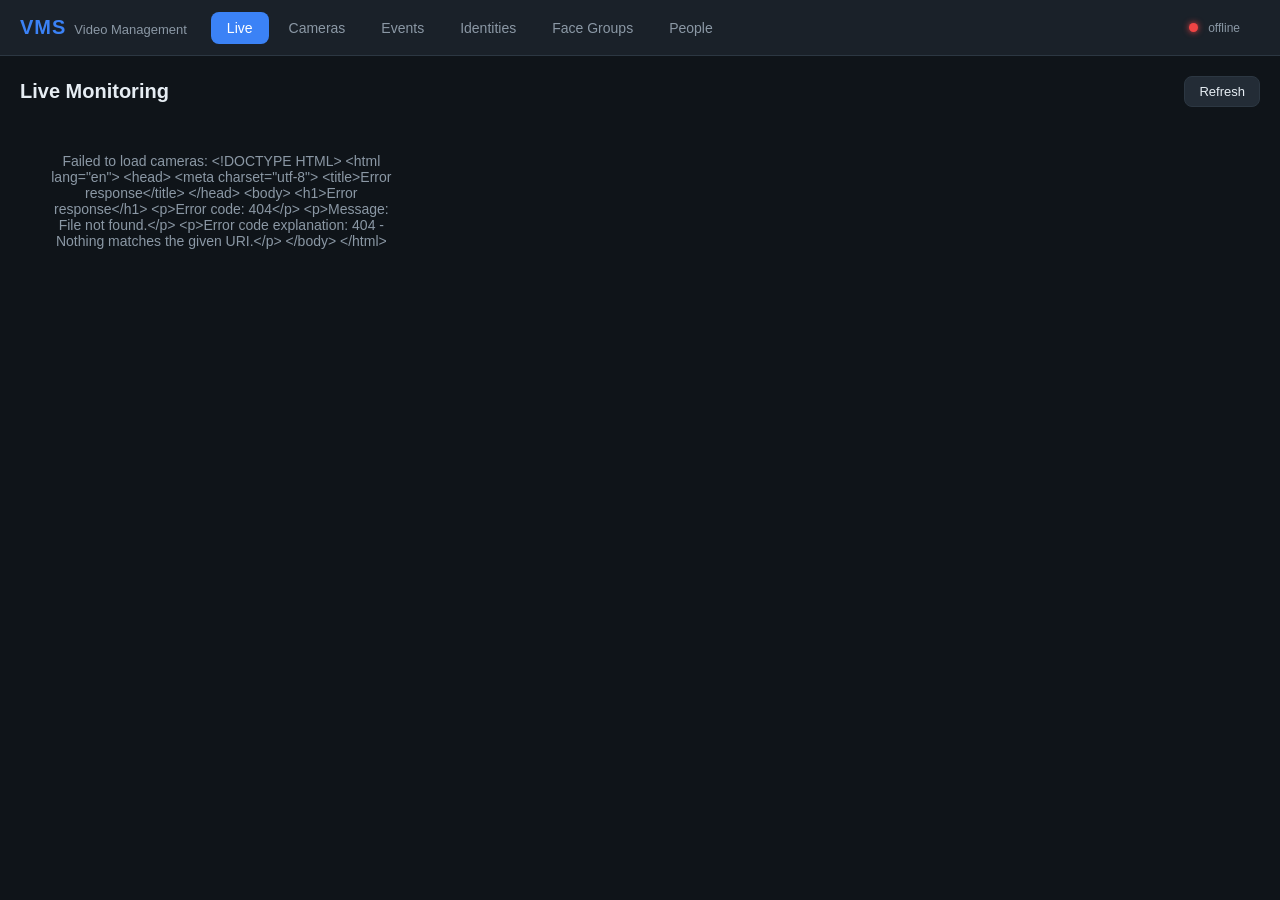
==== services/vms/app/static/index.html @ b5280697 "release: v1.1.0 — publish VMS (video surveillance) + document full platform - services/vms: RTSP cam" ====
<!DOCTYPE html>
<html lang="en">
<head>
  <meta charset="UTF-8" />
  <meta name="viewport" content="width=device-width, initial-scale=1.0" />
  <title>VMS — Video Management</title>
  <link rel="stylesheet" href="style.css" />
  <link rel="stylesheet" href="identities.css" />
</head>
<body>
  <header class="topbar">
    <div class="brand">
      <span class="logo">VMS</span>
      <span class="subtitle">Video Management</span>
    </div>
    <nav class="tabs">
      <button class="tab active" data-view="live">Live</button>
      <button class="tab" data-view="cameras">Cameras</button>
      <button class="tab" data-view="events">Events</button>
      <button class="tab" data-view="identities">Identities</button>
      <button class="tab" data-view="faces">Face Groups</button>
      <button class="tab" data-view="people">People</button>
    </nav>
    <div class="status">
      <span id="health-dot" class="dot dot-unknown" title="backend status"></span>
      <span id="health-text" class="health-text">checking…</span>
      <span id="gpu-text" class="gpu-text"></span>
      <span id="user-text" class="user-text"></span>
    </div>
  </header>

  <main id="main">
    <!-- ===================== LIVE ===================== -->
    <section id="view-live" class="view active">
      <div class="view-head">
        <h2>Live Monitoring</h2>
        <div class="view-actions">
          <button id="live-refresh" class="btn">Refresh</button>
        </div>
      </div>
      <div id="live-grid" class="live-grid">
        <div class="empty">Loading cameras…</div>
      </div>
    </section>

    <!-- ===================== CAMERAS ===================== -->
    <section id="view-cameras" class="view">
      <div class="view-head">
        <h2>Cameras</h2>
        <div class="view-actions">
          <button id="camera-add" class="btn btn-primary">+ Add camera</button>
          <button id="cameras-refresh" class="btn">Refresh</button>
        </div>
      </div>
      <div class="table-wrap">
        <table class="data-table">
          <thead>
            <tr>
              <th>ID</th>
              <th>Name</th>
              <th>RTSP URL</th>
              <th>Enabled</th>
              <th>Status</th>
              <th>Last seen</th>
              <th>Actions</th>
            </tr>
          </thead>
          <tbody id="cameras-body">
            <tr><td colspan="7" class="empty">Loading…</td></tr>
          </tbody>
        </table>
      </div>
    </section>

    <!-- ===================== EVENTS ===================== -->
    <section id="view-events" class="view">
      <div class="view-head">
        <h2>Events History</h2>
        <div class="view-actions">
          <button id="events-clear" class="btn btn-danger">Clear all</button>
          <button id="events-refresh" class="btn">Refresh</button>
        </div>
      </div>
      <form id="events-filter" class="filter-bar">
        <label>Camera
          <select id="filter-camera"><option value="">All</option></select>
        </label>
        <label>Person
          <select id="filter-person"><option value="">All</option></select>
        </label>
        <label>From
          <input type="datetime-local" id="filter-from" />
        </label>
        <label>To
          <input type="datetime-local" id="filter-to" />
        </label>
        <label>Label
          <input type="text" id="filter-label" placeholder="person" />
        </label>
        <button type="submit" class="btn btn-primary">Apply</button>
        <button type="button" id="filter-clear" class="btn">Clear</button>
      </form>
      <div class="events-meta"><span id="events-total"></span></div>
      <div id="events-list" class="events-list">
        <div class="empty">Loading…</div>
      </div>
      <div class="pager">
        <button id="events-prev" class="btn" disabled>&laquo; Prev</button>
        <span id="events-page" class="page-info"></span>
        <button id="events-next" class="btn" disabled>Next &raquo;</button>
      </div>
    </section>

    <!-- ===================== IDENTITIES ===================== -->
    <section id="view-identities" class="view">
      <div class="view-head">
        <h2>Identities <span class="subtle">(auto-discovered)</span></h2>
        <div class="view-actions">
          <button id="identities-merge" class="btn" disabled>Merge selected</button>
          <button id="identities-delete" class="btn btn-danger" disabled>Delete selected</button>
          <button id="identities-clear" class="btn btn-danger">Clear all</button>
          <button id="identities-refresh" class="btn">Refresh</button>
        </div>
      </div>
      <div id="identities-grid" class="identities-grid">
        <div class="empty">Loading…</div>
      </div>
    </section>

    <!-- ===================== FACE GROUPS ===================== -->
    <section id="view-faces" class="view">
      <div class="view-head">
        <h2>Face Groups <span class="subtle">(similar faces, auto-grouped)</span></h2>
        <div class="view-actions">
          <button id="faces-clear" class="btn btn-danger">Clear all</button>
          <button id="faces-refresh" class="btn">Refresh</button>
        </div>
      </div>
      <div class="faces-controls">
        <label>Similarity
          <input type="range" id="faces-threshold" min="0.30" max="0.75" step="0.01" value="0.50" />
          <span id="faces-threshold-val">0.50</span></label>
        <label>+ Clothing
          <input type="range" id="faces-clothing" min="0" max="0.8" step="0.05" value="0" />
          <span id="faces-clothing-val">0.00</span></label>
        <label>Min group
          <input type="number" id="faces-minsize" min="1" max="50" value="1" style="width:64px" /></label>
        <span id="faces-stats" class="subtle"></span>
      </div>
      <div id="faces-grid" class="faces-grid">
        <div class="empty">Loading…</div>
      </div>
    </section>

    <!-- ===================== PEOPLE ===================== -->
    <section id="view-people" class="view">
      <div class="view-head">
        <h2>People / Known Faces</h2>
        <div class="view-actions">
          <button id="person-add" class="btn btn-primary">+ Add person</button>
          <button id="people-clear" class="btn btn-danger">Clear all</button>
          <button id="people-refresh" class="btn">Refresh</button>
        </div>
      </div>
      <div id="people-list" class="people-list">
        <div class="empty">Loading…</div>
      </div>
    </section>
  </main>

  <!-- ===================== MODAL ===================== -->
  <div id="modal-backdrop" class="modal-backdrop hidden">
    <div class="modal" role="dialog" aria-modal="true">
      <div class="modal-head">
        <h3 id="modal-title">Title</h3>
        <button id="modal-close" class="modal-close" aria-label="Close">&times;</button>
      </div>
      <div id="modal-body" class="modal-body"></div>
    </div>
  </div>

  <div id="toast" class="toast hidden"></div>

  <script src="hls.min.js"></script>
  <script src="app.js"></script>
  <script src="identities.js"></script>
  <script src="faces.js"></script>
</body>
</html>
---- services/vms/app/static/style.css ----
:root {
  --bg: #0f1419;
  --bg-elev: #1a2129;
  --bg-elev2: #232c36;
  --border: #2c3742;
  --text: #e6edf3;
  --text-dim: #8b98a5;
  --accent: #3b82f6;
  --accent-hover: #2563eb;
  --green: #22c55e;
  --red: #ef4444;
  --amber: #f59e0b;
  --gray: #6b7280;
  --radius: 8px;
  --shadow: 0 4px 20px rgba(0, 0, 0, 0.4);
}

* { box-sizing: border-box; }

html, body {
  margin: 0;
  padding: 0;
  height: 100%;
  background: var(--bg);
  color: var(--text);
  font-family: -apple-system, BlinkMacSystemFont, "Segoe UI", Roboto, Helvetica, Arial, sans-serif;
  font-size: 14px;
}

/* ---------- Top bar ---------- */
.topbar {
  display: flex;
  align-items: center;
  gap: 24px;
  padding: 0 20px;
  height: 56px;
  background: var(--bg-elev);
  border-bottom: 1px solid var(--border);
  position: sticky;
  top: 0;
  z-index: 50;
}
.brand { display: flex; align-items: baseline; gap: 8px; }
.logo {
  font-weight: 800;
  font-size: 20px;
  letter-spacing: 1px;
  color: var(--accent);
}
.subtitle { color: var(--text-dim); font-size: 13px; }

.tabs { display: flex; gap: 4px; flex: 1; }
.tab {
  background: transparent;
  border: none;
  color: var(--text-dim);
  padding: 8px 16px;
  border-radius: var(--radius);
  cursor: pointer;
  font-size: 14px;
  font-weight: 500;
}
.tab:hover { background: var(--bg-elev2); color: var(--text); }
.tab.active { background: var(--accent); color: #fff; }

.status { display: flex; align-items: center; gap: 10px; font-size: 12px; color: var(--text-dim); }
.dot { width: 9px; height: 9px; border-radius: 50%; display: inline-block; }
.dot-online, .dot-ok { background: var(--green); box-shadow: 0 0 6px var(--green); }
.dot-offline { background: var(--gray); }
.dot-error { background: var(--red); box-shadow: 0 0 6px var(--red); }
.dot-unknown { background: var(--amber); }
.gpu-text { font-variant-numeric: tabular-nums; }
.user-text { color: var(--text); }

/* ---------- Layout ---------- */
main { padding: 20px; max-width: 1400px; margin: 0 auto; }
.view { display: none; }
.view.active { display: block; }
.view-head {
  display: flex;
  align-items: center;
  justify-content: space-between;
  margin-bottom: 16px;
}
.view-head h2 { margin: 0; font-size: 20px; }
.view-actions { display: flex; gap: 8px; }

/* ---------- Buttons ---------- */
.btn {
  background: var(--bg-elev2);
  color: var(--text);
  border: 1px solid var(--border);
  padding: 7px 14px;
  border-radius: var(--radius);
  cursor: pointer;
  font-size: 13px;
  font-weight: 500;
}
.btn:hover { background: var(--border); }
.btn:disabled { opacity: 0.45; cursor: not-allowed; }
.btn-primary { background: var(--accent); border-color: var(--accent); color: #fff; }
.btn-primary:hover { background: var(--accent-hover); }
.btn-danger { background: transparent; border-color: var(--red); color: var(--red); }
.btn-danger:hover { background: var(--red); color: #fff; }
.btn-sm { padding: 4px 9px; font-size: 12px; }

/* ---------- Live grid ---------- */
.live-grid {
  display: grid;
  grid-template-columns: repeat(auto-fill, minmax(360px, 1fr));
  gap: 16px;
}
.live-cell {
  background: var(--bg-elev);
  border: 1px solid var(--border);
  border-radius: var(--radius);
  overflow: hidden;
  display: flex;
  flex-direction: column;
}
.live-cell .frame {
  position: relative;
  background: #000;
  aspect-ratio: 16 / 9;
  display: flex;
  align-items: center;
  justify-content: center;
}
.live-cell .frame img {
  width: 100%;
  height: 100%;
  object-fit: contain;
  display: block;
}
.live-cell .frame .offline-overlay {
  position: absolute;
  inset: 0;
  display: flex;
  align-items: center;
  justify-content: center;
  color: var(--text-dim);
  background: repeating-linear-gradient(45deg, #15191f, #15191f 10px, #1a1f26 10px, #1a1f26 20px);
  font-size: 13px;
}
.live-cell .meta {
  display: flex;
  align-items: center;
  justify-content: space-between;
  padding: 8px 12px;
  gap: 8px;
}
.live-cell .meta .name { font-weight: 600; }
.live-cell .meta .badge { font-size: 11px; }

.badge {
  display: inline-flex;
  align-items: center;
  gap: 5px;
  padding: 2px 8px;
  border-radius: 999px;
  font-size: 12px;
  border: 1px solid var(--border);
  color: var(--text-dim);
}
.badge .dot { width: 7px; height: 7px; }
.badge-online { color: var(--green); border-color: rgba(34,197,94,.4); }
.badge-offline { color: var(--gray); }
.badge-error { color: var(--red); border-color: rgba(239,68,68,.4); }

/* ---------- Tables ---------- */
.table-wrap {
  background: var(--bg-elev);
  border: 1px solid var(--border);
  border-radius: var(--radius);
  overflow: auto;
}
.data-table { width: 100%; border-collapse: collapse; }
.data-table th, .data-table td {
  text-align: left;
  padding: 10px 14px;
  border-bottom: 1px solid var(--border);
  white-space: nowrap;
}
.data-table th { color: var(--text-dim); font-weight: 600; font-size: 12px; text-transform: uppercase; letter-spacing: .5px; }
.data-table tr:last-child td { border-bottom: none; }
.data-table td.url { max-width: 340px; overflow: hidden; text-overflow: ellipsis; font-family: monospace; font-size: 12px; color: var(--text-dim); }
.row-actions { display: flex; gap: 6px; }

/* ---------- Filter bar ---------- */
.filter-bar {
  display: flex;
  flex-wrap: wrap;
  align-items: flex-end;
  gap: 12px;
  background: var(--bg-elev);
  border: 1px solid var(--border);
  border-radius: var(--radius);
  padding: 14px;
  margin-bottom: 14px;
}
.filter-bar label {
  display: flex;
  flex-direction: column;
  gap: 4px;
  font-size: 12px;
  color: var(--text-dim);
}
.events-meta { margin-bottom: 10px; color: var(--text-dim); font-size: 13px; }

/* ---------- Inputs ---------- */
input, select, textarea {
  background: var(--bg);
  color: var(--text);
  border: 1px solid var(--border);
  border-radius: 6px;
  padding: 7px 10px;
  font-size: 13px;
  font-family: inherit;
}
input:focus, select:focus, textarea:focus { outline: none; border-color: var(--accent); }

/* ---------- Events ---------- */
.events-list {
  display: grid;
  grid-template-columns: repeat(auto-fill, minmax(260px, 1fr));
  gap: 14px;
}
.event-card {
  background: var(--bg-elev);
  border: 1px solid var(--border);
  border-radius: var(--radius);
  overflow: hidden;
  cursor: pointer;
  transition: border-color .15s;
}
.event-card:hover { border-color: var(--accent); }
.event-card .thumb {
  background: #000;
  aspect-ratio: 16 / 9;
  display: flex; align-items: center; justify-content: center;
  overflow: hidden;
}
.event-card .thumb img { width: 100%; height: 100%; object-fit: cover; }
.event-card .thumb video.preview { width: 100%; height: 100%; object-fit: cover; }
.event-card .thumb .no-thumb { color: var(--text-dim); font-size: 12px; }
.event-card .thumb { position: relative; }
.event-card .thumb video.preview { position: absolute; inset: 0; background: #000; }
.event-video { width: 100%; border-radius: 8px; background: #000; max-height: 70vh; }

/* Rich clip viewer */
.video-viewer { display: flex; flex-direction: column; gap: 8px; }
.video-stage {
  position: relative;
  overflow: hidden;
  border-radius: 8px;
  background: #000;
  max-height: 70vh;
  display: flex; align-items: center; justify-content: center;
}
.video-stage .event-video {
  border-radius: 0;
  transform-origin: center center;
  transition: transform .05s linear;
  will-change: transform;
}
.video-stage.zoomed { cursor: grab; }
.video-stage.panning { cursor: grabbing; }
.video-stage:fullscreen { max-height: none; width: 100vw; height: 100vh; }
.video-stage:fullscreen .event-video { max-height: 100vh; }
.video-toolbar {
  display: flex; align-items: center; flex-wrap: wrap; gap: 6px;
}
.video-toolbar .vv-label { color: var(--text-dim); font-size: 12px; margin-right: 2px; }
.video-toolbar .vv-speed { display: inline-flex; gap: 4px; }
.video-toolbar .btn.active { background: var(--accent); color: #fff; border-color: var(--accent); }
.vv-hint { color: var(--text-dim); font-size: 11px; }

/* Camera form: object-trigger picker + advanced section */
.field-block { display: flex; flex-direction: column; gap: 6px; margin: 4px 0; }
.field-title { font-weight: 600; }
.class-picker { display: flex; flex-direction: column; gap: 8px; }
.class-toolbar { display: flex; align-items: center; gap: 8px; }
.class-search { flex: 1; }
.class-count { color: var(--text-dim); font-size: 12px; white-space: nowrap; }
.class-presets { display: flex; flex-wrap: wrap; gap: 6px; }
.class-grid {
  display: grid;
  grid-template-columns: repeat(auto-fill, minmax(130px, 1fr));
  gap: 4px;
  max-height: 220px;
  overflow-y: auto;
  padding: 8px;
  border: 1px solid var(--border);
  border-radius: var(--radius);
  background: var(--bg);
}
.class-chip {
  display: flex; align-items: center; gap: 6px;
  padding: 3px 6px; border-radius: 6px; font-size: 13px;
  cursor: pointer; user-select: none;
}
.class-chip:hover { background: var(--bg-elev); }
.class-chip span { text-transform: capitalize; }
.advanced { margin-top: 6px; border-top: 1px solid var(--border); padding-top: 8px; }
.advanced summary { cursor: pointer; font-weight: 600; padding: 4px 0; }
.event-card .label-badge {
  display: inline-block; font-size: 11px; padding: 1px 6px; border-radius: 6px;
  background: var(--bg); border: 1px solid var(--border); text-transform: capitalize;
  color: var(--text-dim);
}
.event-card .info { padding: 10px 12px; }
.event-card .info .line1 { display: flex; justify-content: space-between; align-items: baseline; gap: 8px; }
.event-card .cam { font-weight: 600; }
.event-card .when { font-size: 12px; color: var(--text-dim); font-variant-numeric: tabular-nums; }
.event-card .person { margin-top: 4px; font-size: 13px; }
.event-card .person .name { color: var(--green); font-weight: 600; }
.event-card .person .unknown { color: var(--text-dim); }

.pager { display: flex; align-items: center; gap: 14px; justify-content: center; margin-top: 18px; }
.page-info { color: var(--text-dim); font-size: 13px; }

/* ---------- People ---------- */
.people-list {
  display: grid;
  grid-template-columns: repeat(auto-fill, minmax(280px, 1fr));
  gap: 14px;
}
.person-card {
  background: var(--bg-elev);
  border: 1px solid var(--border);
  border-radius: var(--radius);
  padding: 14px;
}
.person-card .ph-head { display: flex; justify-content: space-between; align-items: flex-start; }
.person-card .ph-name { font-weight: 700; font-size: 16px; }
.person-card .ph-notes { color: var(--text-dim); font-size: 12px; margin-top: 2px; }
.person-card .ph-count { color: var(--text-dim); font-size: 12px; margin-top: 6px; }
.person-card .ph-actions { display: flex; gap: 6px; margin-top: 10px; flex-wrap: wrap; }
.face-grid { display: flex; flex-wrap: wrap; gap: 8px; margin-top: 10px; }
.face-thumb { position: relative; width: 64px; height: 64px; border-radius: 6px; overflow: hidden; border: 1px solid var(--border); }
.face-thumb img { width: 100%; height: 100%; object-fit: cover; }
.face-thumb .del {
  position: absolute; top: 2px; right: 2px;
  width: 18px; height: 18px; line-height: 16px; text-align: center;
  background: rgba(0,0,0,.65); color: #fff; border-radius: 4px;
  cursor: pointer; font-size: 13px; border: none;
}
.face-thumb .del:hover { background: var(--red); }

/* ---------- Forms in modal ---------- */
.form-grid { display: flex; flex-direction: column; gap: 12px; }
.form-grid label { display: flex; flex-direction: column; gap: 5px; font-size: 13px; color: var(--text-dim); }
.form-grid input[type=text], .form-grid input[type=url], .form-grid textarea, .form-grid select { width: 100%; }
.form-grid .checkbox-row { flex-direction: row; align-items: center; gap: 8px; color: var(--text); }
.form-grid .checkbox-row input { width: auto; }
.form-actions { display: flex; justify-content: flex-end; gap: 8px; margin-top: 8px; }
.hint { font-size: 12px; color: var(--text-dim); }

/* ---------- Modal ---------- */
.modal-backdrop {
  position: fixed; inset: 0;
  background: rgba(0,0,0,.6);
  display: flex; align-items: flex-start; justify-content: center;
  padding: 60px 16px;
  z-index: 100;
  overflow-y: auto;
}
.modal {
  background: var(--bg-elev);
  border: 1px solid var(--border);
  border-radius: 12px;
  box-shadow: var(--shadow);
  width: 100%;
  max-width: 560px;
}
.modal.modal-wide { max-width: 860px; }
.modal-head { display: flex; align-items: center; justify-content: space-between; padding: 16px 20px; border-bottom: 1px solid var(--border); }
.modal-head h3 { margin: 0; font-size: 17px; }
.modal-close { background: none; border: none; color: var(--text-dim); font-size: 24px; cursor: pointer; line-height: 1; }
.modal-close:hover { color: var(--text); }
.modal-body { padding: 20px; }
.modal-body video { width: 100%; border-radius: 8px; background: #000; }
.detail-grid { display: grid; grid-template-columns: 130px 1fr; gap: 8px 14px; margin-top: 14px; font-size: 13px; }
.detail-grid .k { color: var(--text-dim); }

/* ---------- Misc ---------- */
.empty { padding: 30px; text-align: center; color: var(--text-dim); }
.hidden { display: none !important; }
.subtle { color: var(--text-dim); font-size: 13px; font-weight: 400; }

.toast {
  position: fixed;
  bottom: 24px; left: 50%; transform: translateX(-50%);
  background: var(--bg-elev2);
  border: 1px solid var(--border);
  padding: 12px 20px;
  border-radius: var(--radius);
  box-shadow: var(--shadow);
  z-index: 200;
  font-size: 14px;
}
.toast.toast-error { border-color: var(--red); }
.toast.toast-ok { border-color: var(--green); }

/* Live tile: clickable to expand to live-with-sound */
.live-cell.expandable { cursor: pointer; }
.live-cell.expandable:hover { outline: 2px solid var(--accent); outline-offset: -2px; }
---- services/vms/app/static/identities.css ----
/* Identities view — auto-discovered objects + dwell time. */

.identities-grid { display: flex; flex-direction: column; gap: 12px; }

.id-filterbar { display: flex; flex-wrap: wrap; gap: 6px; }
.id-filterbar .btn.active { background: var(--accent); color: #fff; border-color: var(--accent); }

.id-cards {
  display: grid;
  grid-template-columns: repeat(auto-fill, minmax(200px, 1fr));
  gap: 12px;
}
.id-card {
  background: var(--bg-elev);
  border: 1px solid var(--border);
  border-radius: var(--radius);
  overflow: hidden;
  cursor: pointer;
  transition: border-color .15s;
}
.id-card:hover { border-color: var(--accent); }
.id-thumb {
  position: relative;
  background: #000;
  aspect-ratio: 1 / 1;
  display: flex; align-items: center; justify-content: center;
  overflow: hidden;
}
.id-thumb img { width: 100%; height: 100%; object-fit: cover; }
.id-thumb .no-thumb { color: var(--text-dim); font-size: 12px; }
.id-thumb .id-select {
  position: absolute; top: 8px; left: 8px;
  width: 18px; height: 18px; cursor: pointer; z-index: 2;
}
.id-info { padding: 8px 10px; display: flex; flex-direction: column; gap: 3px; }
.id-line1 { display: flex; align-items: center; justify-content: space-between; gap: 6px; }
.id-name { font-weight: 600; overflow: hidden; text-overflow: ellipsis; white-space: nowrap; }
.id-class-badge {
  font-size: 11px; padding: 1px 7px; border-radius: 10px;
  background: var(--bg); border: 1px solid var(--border);
  text-transform: capitalize; color: var(--text-dim); white-space: nowrap;
}
.id-vehicle { font-size: 12px; color: var(--text); text-transform: capitalize; }
.id-dwell { font-size: 13px; }
.id-dwell strong { color: var(--green); }
.id-meta { font-size: 12px; color: var(--text-dim); }
.id-meta.subtle { font-variant-numeric: tabular-nums; }

/* Detail modal */
.id-detail-head { display: flex; align-items: center; gap: 10px; margin-bottom: 12px; }
.id-name-input { flex: 1; }
.id-section-title { font-weight: 600; margin: 14px 0 6px; }
.id-sightings { display: flex; gap: 8px; overflow-x: auto; padding-bottom: 4px; }
.id-sighting { flex: 0 0 auto; width: 96px; }
.id-sighting img {
  width: 96px; height: 96px; object-fit: cover;
  border-radius: 6px; background: #000;
}
.id-sighting .no-thumb {
  width: 96px; height: 96px; display: flex; align-items: center; justify-content: center;
  background: #000; border-radius: 6px; color: var(--text-dim);
}
.id-sighting-meta { font-size: 10px; color: var(--text-dim); text-align: center; margin-top: 2px; }

/* Face Groups view */
.faces-controls {
  display: flex; flex-wrap: wrap; align-items: center; gap: 16px;
  padding: 10px 12px; margin-bottom: 12px;
  background: var(--bg-elev); border: 1px solid var(--border); border-radius: var(--radius);
}
.faces-controls label { display: flex; align-items: center; gap: 8px; font-size: 13px; }
.faces-controls input[type="range"] { width: 140px; }
.faces-grid { display: grid; grid-template-columns: repeat(auto-fill, minmax(280px, 1fr)); gap: 12px; }
.fg-card { background: var(--bg-elev); border: 1px solid var(--border); border-radius: var(--radius); padding: 10px; }
.fg-head { display: flex; gap: 10px; align-items: center; }
.fg-rep { width: 64px; height: 64px; object-fit: cover; border-radius: 8px; background: #000; }
.fg-meta { min-width: 0; }
.fg-title { font-weight: 600; }
.fg-sub { font-size: 12px; }
.fg-strip { display: flex; flex-wrap: wrap; gap: 4px; margin: 10px 0; }
.fg-thumb { width: 44px; height: 44px; object-fit: cover; border-radius: 6px; background: #000; }
.fg-actions { display: flex; justify-content: flex-end; }

/* Clip list (review video by face / person) */
.clip-list { display: grid; grid-template-columns: repeat(auto-fill, minmax(150px, 1fr)); gap: 8px; }
.clip-tile { background: var(--bg); border: 1px solid var(--border); border-radius: 8px; overflow: hidden; cursor: pointer; }
.clip-tile:hover { border-color: var(--accent); }
.clip-tile img { width: 100%; aspect-ratio: 16/9; object-fit: cover; background: #000; }
.clip-tile .no-thumb { aspect-ratio: 16/9; display: flex; align-items: center; justify-content: center; background:#000; color: var(--text-dim); }
.clip-meta { display: flex; flex-direction: column; padding: 6px 8px; font-size: 12px; }
.fg-links { display: flex; flex-wrap: wrap; gap: 4px; margin: 6px 0; }
.id-sighting.clickable { cursor: pointer; }
.id-sighting.clickable:hover img { outline: 2px solid var(--accent); }
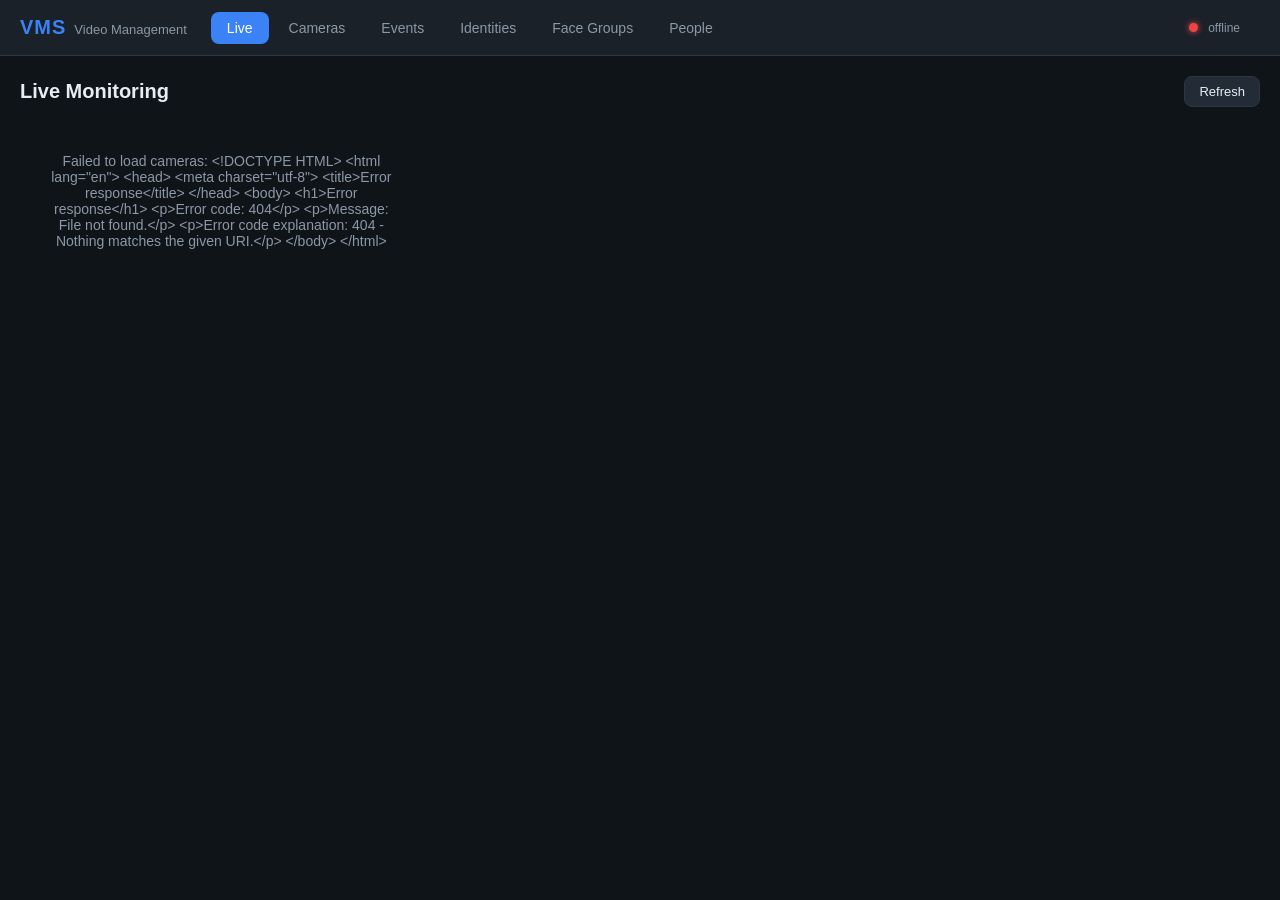
==== commit afbe414b: "vms: analytical People dashboard (face-first cross-camera unique people + analytics) + re-id over-sp" ====
--- a/services/vms/app/static/index.html
+++ b/services/vms/app/static/index.html
@@ -6,6 +6,7 @@
   <title>VMS — Video Management</title>
   <link rel="stylesheet" href="style.css" />
   <link rel="stylesheet" href="identities.css" />
+  <link rel="stylesheet" href="people.css" />
 </head>
 <body>
   <header class="topbar">
@@ -185,5 +186,6 @@
   <script src="app.js"></script>
   <script src="identities.js"></script>
   <script src="faces.js"></script>
+  <script src="people.js"></script>
 </body>
 </html>
--- a/services/vms/app/static/people.css
+++ b/services/vms/app/static/people.css
@@ -0,0 +1,62 @@
+/* VMS People analytics — face-first cross-camera people dashboard */
+#view-people { padding: 4px 0 40px; }
+.ppl-head { display: flex; align-items: center; justify-content: space-between; gap: 12px; flex-wrap: wrap; margin: 4px 2px 14px; }
+.ppl-head h2 { margin: 0; font-size: 19px; }
+
+.ppl-kpis { display: grid; grid-template-columns: repeat(auto-fit, minmax(150px, 1fr)); gap: 10px; margin-bottom: 14px; }
+.ppl-kpi { background: #161b22; border: 1px solid #2a323d; border-radius: 14px; padding: 13px 15px; }
+.ppl-kpi-v { font-size: 26px; font-weight: 700; line-height: 1.1; }
+.ppl-kpi-l { color: #8b97a7; font-size: 13px; margin-top: 3px; }
+.ppl-kpi-s { color: #6b7682; font-size: 11px; margin-top: 2px; }
+
+.ppl-charts { display: grid; grid-template-columns: 1fr 1fr; gap: 12px; margin-bottom: 14px; }
+.ppl-card { background: #161b22; border: 1px solid #2a323d; border-radius: 14px; padding: 13px 15px; }
+.ppl-card-t { color: #8b97a7; font-size: 13px; margin-bottom: 10px; }
+.ppl-muted { color: #6b7682; font-size: 13px; }
+.ppl-hbars { display: flex; align-items: flex-end; gap: 3px; height: 64px; }
+.ppl-hbar { flex: 1; height: 100%; display: flex; align-items: flex-end; background: #0b0e13; border-radius: 3px; overflow: hidden; }
+.ppl-hbar > i { display: block; width: 100%; min-height: 2px; background: linear-gradient(180deg, #4f8cff, #2b5fb3); }
+.ppl-crow { display: flex; align-items: center; gap: 8px; margin: 7px 0; font-size: 13px; }
+.ppl-cname { width: 86px; flex: none; color: #e6edf3; white-space: nowrap; overflow: hidden; text-overflow: ellipsis; }
+.ppl-cbar { flex: 1; height: 8px; background: #0b0e13; border-radius: 5px; overflow: hidden; }
+.ppl-cbar > i { display: block; height: 100%; background: linear-gradient(90deg, #2ecc71, #7be0a0); }
+.ppl-cval { color: #8b97a7; font-size: 12px; white-space: nowrap; }
+
+.ppl-controls { display: flex; gap: 8px; flex-wrap: wrap; align-items: center; margin-bottom: 12px; }
+.ppl-controls input, .ppl-controls select { background: #0b0e13; border: 1px solid #2a323d; color: #e6edf3; padding: 9px 11px; border-radius: 10px; font-size: 14px; }
+.ppl-controls input[type=search] { flex: 1; min-width: 160px; }
+
+.ppl-grid { display: grid; grid-template-columns: repeat(auto-fill, minmax(150px, 1fr)); gap: 12px; }
+.ppl-pcard { background: #161b22; border: 1px solid #2a323d; border-radius: 14px; overflow: hidden; cursor: pointer; transition: .12s; }
+.ppl-pcard:hover { border-color: #4f8cff; transform: translateY(-2px); }
+.ppl-face { width: 100%; aspect-ratio: 1/1; object-fit: cover; background: #0b0e13; display: block; }
+.ppl-noface { display: flex; align-items: center; justify-content: center; color: #3a434f; font-size: 40px; }
+.ppl-pinfo { padding: 9px 11px; }
+.ppl-pname { font-weight: 600; font-size: 14px; white-space: nowrap; overflow: hidden; text-overflow: ellipsis; }
+.ppl-pname.named { color: #7be0a0; }
+.ppl-pbadges { display: flex; gap: 6px; margin: 6px 0 4px; }
+.ppl-pbadges .badge { font-size: 11px; }
+.ppl-pmeta { color: #6b7682; font-size: 11px; }
+
+/* detail modal */
+.ppl-detail .ppl-drow { display: flex; gap: 8px; margin-bottom: 12px; }
+.ppl-rename { flex: 1; background: #0b0e13; border: 1px solid #2a323d; color: #e6edf3; padding: 10px 12px; border-radius: 10px; font-size: 15px; }
+.ppl-sect { color: #8b97a7; font-size: 13px; font-weight: 600; margin: 16px 0 8px; }
+.ppl-facestrip { display: flex; gap: 8px; overflow-x: auto; padding-bottom: 4px; }
+.ppl-fthumb { width: 84px; height: 84px; flex: none; object-fit: cover; border-radius: 10px; background: #0b0e13; }
+.ppl-timeline { max-height: 320px; overflow-y: auto; }
+.ppl-tlrow { display: flex; align-items: center; gap: 10px; padding: 7px 2px; border-bottom: 1px solid #222a35; font-size: 13px; }
+.ppl-tlrow:last-child { border: 0; }
+.ppl-tlthumb { width: 40px; height: 40px; flex: none; object-fit: cover; border-radius: 8px; background: #0b0e13; }
+.ppl-tlcam { font-weight: 600; }
+.ppl-tlkind { font-size: 10px; }
+.ppl-tltime { margin-left: auto; color: #8b97a7; white-space: nowrap; }
+.ppl-dactions { margin-top: 16px; display: flex; justify-content: flex-end; }
+.ppl-enroll input { display: block; width: 100%; margin: 8px 0; background: #0b0e13; border: 1px solid #2a323d; color: #e6edf3; padding: 10px 12px; border-radius: 10px; }
+.ppl-hint { color: #8b97a7; font-size: 13px; }
+.ppl-enroll-status { color: #7be0a0; font-size: 13px; margin-top: 8px; }
+
+@media (max-width: 640px) {
+  .ppl-charts { grid-template-columns: 1fr; }
+  .ppl-grid { grid-template-columns: repeat(auto-fill, minmax(120px, 1fr)); }
+}
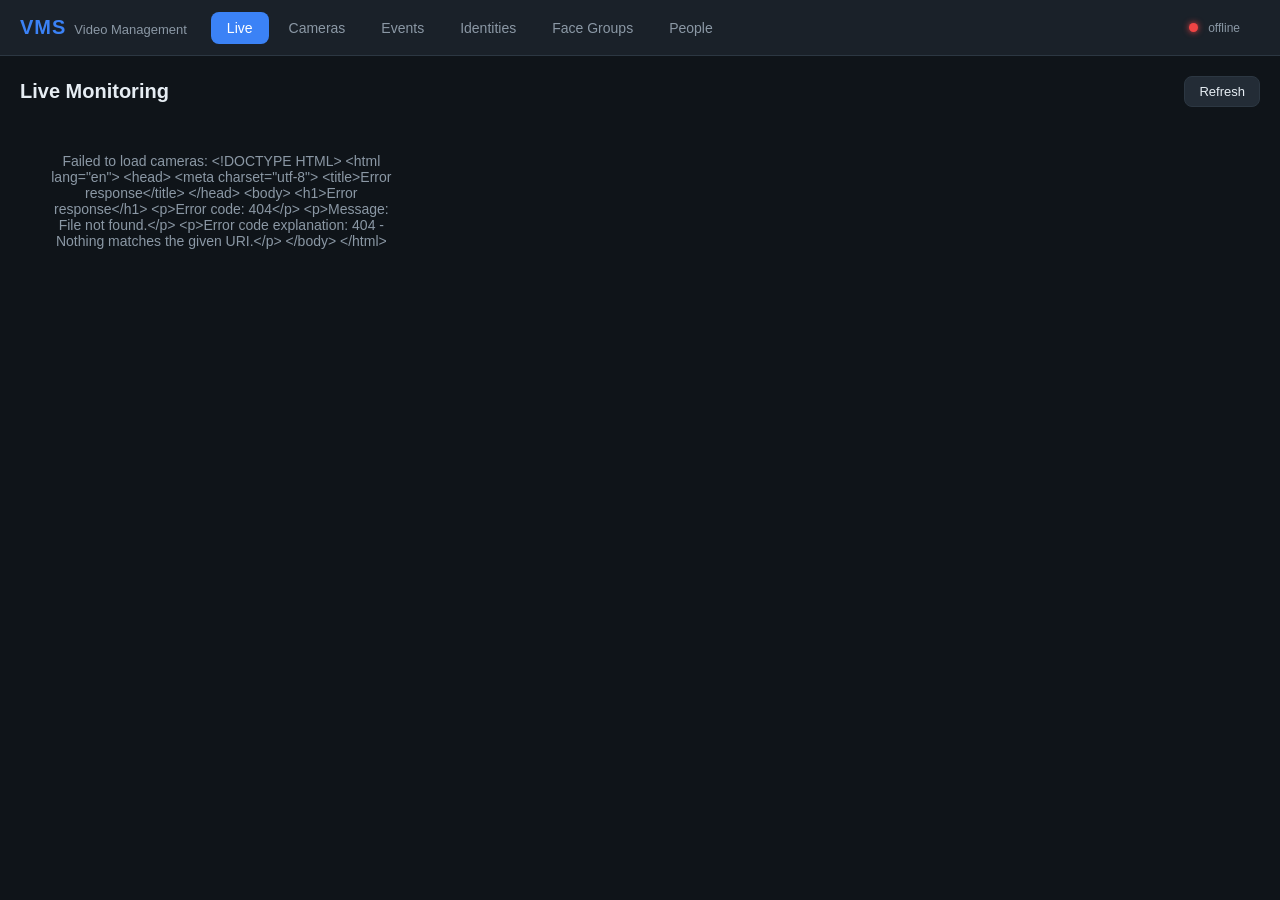
==== commit 326ae9ab: "v1.3.5: cache-bust static assets + larger desktop previews Fix browsers serving stale CSS/JS (no cac" ====
--- a/services/vms/app/static/index.html
+++ b/services/vms/app/static/index.html
@@ -4,9 +4,9 @@
   <meta charset="UTF-8" />
   <meta name="viewport" content="width=device-width, initial-scale=1.0" />
   <title>VMS — Video Management</title>
-  <link rel="stylesheet" href="style.css" />
-  <link rel="stylesheet" href="identities.css" />
-  <link rel="stylesheet" href="people.css" />
+  <link rel="stylesheet" href="style.css?v=135" />
+  <link rel="stylesheet" href="identities.css?v=135" />
+  <link rel="stylesheet" href="people.css?v=135" />
 </head>
 <body>
   <header class="topbar">
@@ -183,9 +183,9 @@
   <div id="toast" class="toast hidden"></div>
 
   <script src="hls.min.js"></script>
-  <script src="app.js"></script>
-  <script src="identities.js"></script>
-  <script src="faces.js"></script>
-  <script src="people.js"></script>
+  <script src="app.js?v=135"></script>
+  <script src="identities.js?v=135"></script>
+  <script src="faces.js?v=135"></script>
+  <script src="people.js?v=135"></script>
 </body>
 </html>
--- a/services/vms/app/static/style.css
+++ b/services/vms/app/static/style.css
@@ -222,8 +222,8 @@
 /* ---------- Events ---------- */
 .events-list {
   display: grid;
-  grid-template-columns: repeat(auto-fill, minmax(260px, 1fr));
-  gap: 14px;
+  grid-template-columns: repeat(auto-fill, minmax(380px, 1fr));
+  gap: 18px;
 }
 .event-card {
   background: var(--bg-elev);
@@ -405,3 +405,50 @@
 /* Live tile: clickable to expand to live-with-sound */
 .live-cell.expandable { cursor: pointer; }
 .live-cell.expandable:hover { outline: 2px solid var(--accent); outline-offset: -2px; }
+
+/* ============================================================
+ * Responsive — mobile-first adaptations (phones & small tablets)
+ * ============================================================ */
+@media (max-width: 820px) {
+  /* Top bar: compact; the 6 tabs become a swipeable strip so all stay reachable */
+  .topbar { gap: 10px; padding: 0 10px; height: auto; min-height: 52px; }
+  .subtitle { display: none; }
+  .status .gpu-text, .status .user-text { display: none; }
+  .tabs {
+    gap: 2px; flex: 1 1 auto; overflow-x: auto; -webkit-overflow-scrolling: touch;
+    scrollbar-width: none; -ms-overflow-style: none;
+  }
+  .tabs::-webkit-scrollbar { display: none; }
+  .tab { padding: 9px 13px; font-size: 13px; white-space: nowrap; flex: 0 0 auto; }
+
+  main { padding: 12px 10px; }
+  .view-head { flex-wrap: wrap; gap: 8px; }
+  .view-head h2 { font-size: 18px; }
+  .view-actions { flex-wrap: wrap; }
+
+  /* Grids tuned for a phone (the People grid is handled in people.css) */
+  .live-grid { grid-template-columns: 1fr; }
+  .events-list { grid-template-columns: repeat(auto-fill, minmax(150px, 1fr)); gap: 10px; }
+  .id-cards { grid-template-columns: repeat(auto-fill, minmax(140px, 1fr)); gap: 10px; }
+  .faces-grid { grid-template-columns: 1fr; }
+  .clip-list { grid-template-columns: repeat(auto-fill, minmax(130px, 1fr)); }
+
+  /* Detail / modal: full-width, stacked key/value */
+  .detail-grid { grid-template-columns: 1fr; gap: 2px 0; }
+  .detail-grid .k { margin-top: 8px; }
+  .modal-backdrop { padding: 12px 8px; align-items: flex-start; }
+  .modal, .modal.modal-wide { max-width: 100%; }
+  .modal-body { padding: 14px; }
+
+  /* Touch-friendly controls; wide tables scroll instead of overflowing */
+  .btn { padding: 9px 14px; }
+  .btn-sm { padding: 7px 11px; font-size: 12px; }
+  .table-wrap { overflow-x: auto; -webkit-overflow-scrolling: touch; }
+  .data-table { font-size: 12px; }
+}
+
+@media (max-width: 430px) {
+  /* Phones: 2-up cards keep previews big enough to tap */
+  .events-list, .id-cards, .clip-list { grid-template-columns: 1fr 1fr; }
+  .logo { font-size: 17px; }
+}
--- a/services/vms/app/static/identities.css
+++ b/services/vms/app/static/identities.css
@@ -7,8 +7,8 @@
 
 .id-cards {
   display: grid;
-  grid-template-columns: repeat(auto-fill, minmax(200px, 1fr));
-  gap: 12px;
+  grid-template-columns: repeat(auto-fill, minmax(280px, 1fr));
+  gap: 16px;
 }
 .id-card {
   background: var(--bg-elev);
@@ -82,7 +82,7 @@
 .fg-actions { display: flex; justify-content: flex-end; }
 
 /* Clip list (review video by face / person) */
-.clip-list { display: grid; grid-template-columns: repeat(auto-fill, minmax(150px, 1fr)); gap: 8px; }
+.clip-list { display: grid; grid-template-columns: repeat(auto-fill, minmax(240px, 1fr)); gap: 12px; }
 .clip-tile { background: var(--bg); border: 1px solid var(--border); border-radius: 8px; overflow: hidden; cursor: pointer; }
 .clip-tile:hover { border-color: var(--accent); }
 .clip-tile img { width: 100%; aspect-ratio: 16/9; object-fit: cover; background: #000; }
--- a/services/vms/app/static/people.css
+++ b/services/vms/app/static/people.css
@@ -26,7 +26,7 @@
 .ppl-controls input, .ppl-controls select { background: #0b0e13; border: 1px solid #2a323d; color: #e6edf3; padding: 9px 11px; border-radius: 10px; font-size: 14px; }
 .ppl-controls input[type=search] { flex: 1; min-width: 160px; }
 
-.ppl-grid { display: grid; grid-template-columns: repeat(auto-fill, minmax(150px, 1fr)); gap: 12px; }
+.ppl-grid { display: grid; grid-template-columns: repeat(auto-fill, minmax(220px, 1fr)); gap: 16px; }
 .ppl-pcard { background: #161b22; border: 1px solid #2a323d; border-radius: 14px; overflow: hidden; cursor: pointer; transition: .12s; }
 .ppl-pcard:hover { border-color: #4f8cff; transform: translateY(-2px); }
 .ppl-face { width: 100%; aspect-ratio: 1/1; object-fit: cover; background: #0b0e13; display: block; }
@@ -57,6 +57,15 @@
 .ppl-enroll-status { color: #7be0a0; font-size: 13px; margin-top: 8px; }
 
 @media (max-width: 640px) {
+  .ppl-head { gap: 8px; }
+  .ppl-head h2 { font-size: 17px; }
+  .ppl-kpis { grid-template-columns: 1fr 1fr; gap: 8px; }
+  .ppl-kpi-v { font-size: 22px; }
   .ppl-charts { grid-template-columns: 1fr; }
-  .ppl-grid { grid-template-columns: repeat(auto-fill, minmax(120px, 1fr)); }
+  .ppl-controls { gap: 6px; }
+  .ppl-controls input[type=search] { flex: 1 1 100%; }
+  .ppl-controls select { flex: 1 1 calc(50% - 4px); }
+  .ppl-grid { grid-template-columns: repeat(auto-fill, minmax(130px, 1fr)); gap: 10px; }
+  .ppl-fthumb { width: 70px; height: 70px; }
+  .ppl-timeline { max-height: 60vh; }
 }
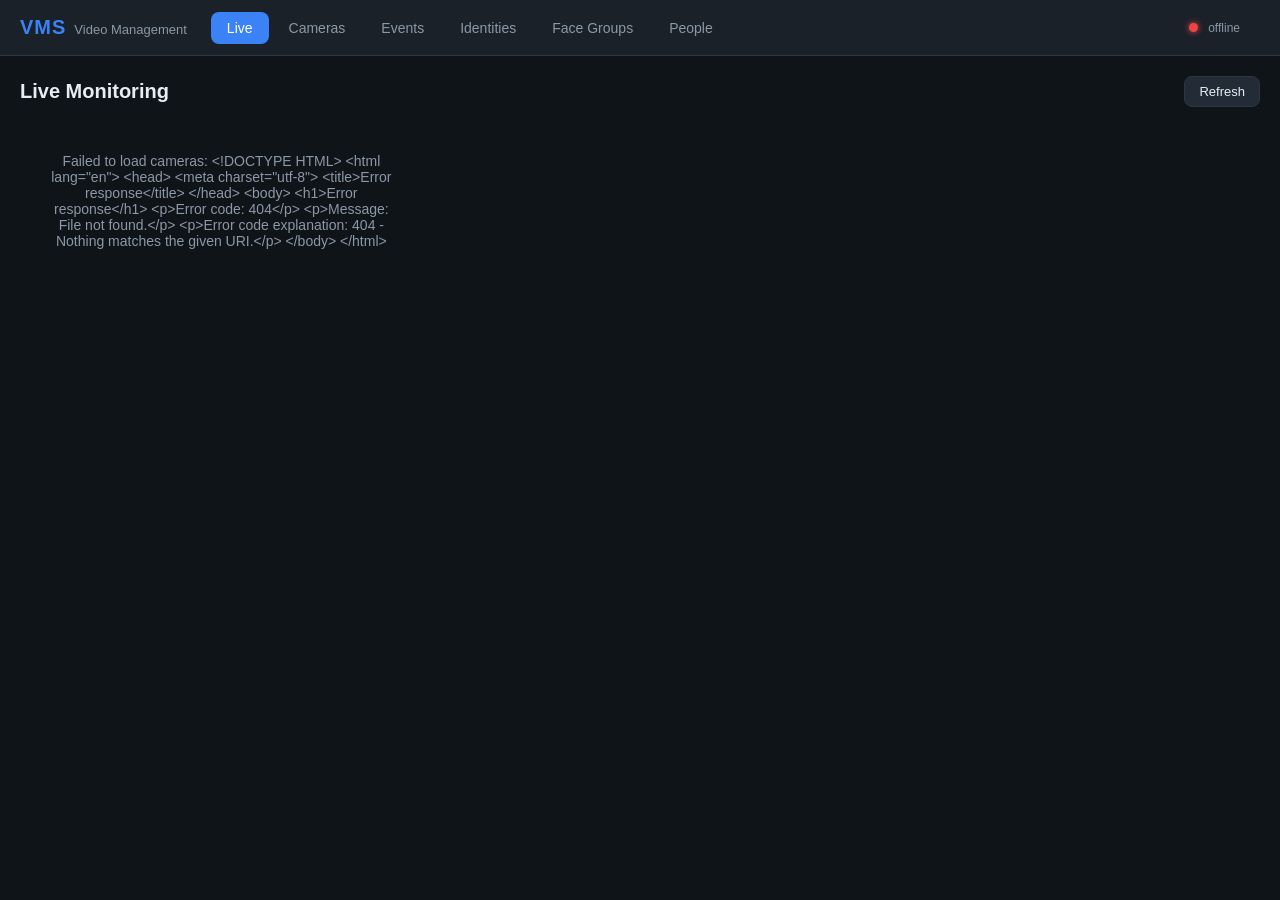
==== commit dd526347: "v1.7.0: VMS Live Monitoring — low-latency monitor, fullscreen, zoom, manual record - Tile click open" ====
--- a/services/vms/app/static/index.html
+++ b/services/vms/app/static/index.html
@@ -4,9 +4,9 @@
   <meta charset="UTF-8" />
   <meta name="viewport" content="width=device-width, initial-scale=1.0" />
   <title>VMS — Video Management</title>
-  <link rel="stylesheet" href="style.css?v=135" />
-  <link rel="stylesheet" href="identities.css?v=135" />
-  <link rel="stylesheet" href="people.css?v=135" />
+  <link rel="stylesheet" href="style.css?v=136" />
+  <link rel="stylesheet" href="identities.css?v=136" />
+  <link rel="stylesheet" href="people.css?v=136" />
 </head>
 <body>
   <header class="topbar">
@@ -183,9 +183,9 @@
   <div id="toast" class="toast hidden"></div>
 
   <script src="hls.min.js"></script>
-  <script src="app.js?v=135"></script>
-  <script src="identities.js?v=135"></script>
-  <script src="faces.js?v=135"></script>
-  <script src="people.js?v=135"></script>
+  <script src="app.js?v=136"></script>
+  <script src="identities.js?v=136"></script>
+  <script src="faces.js?v=136"></script>
+  <script src="people.js?v=136"></script>
 </body>
 </html>
--- a/services/vms/app/static/style.css
+++ b/services/vms/app/static/style.css
@@ -275,6 +275,17 @@
 .video-toolbar .btn.active { background: var(--accent); color: #fff; border-color: var(--accent); }
 .vv-hint { color: var(--text-dim); font-size: 11px; }
 
+/* Live monitor: MJPEG <img> in the zoom stage keeps its aspect ratio. */
+.live-monitor-img { width: auto; max-width: 100%; max-height: 70vh; object-fit: contain; }
+.video-stage:fullscreen .live-monitor-img { max-height: 100vh; max-width: 100vw; }
+/* Manual record button: pulses red while recording. */
+.btn-rec { font-weight: 600; }
+.btn-rec.recording {
+  background: #e5484d; border-color: #e5484d; color: #fff;
+  animation: recpulse 1.2s ease-in-out infinite;
+}
+@keyframes recpulse { 0%, 100% { opacity: 1; } 50% { opacity: .6; } }
+
 /* Camera form: object-trigger picker + advanced section */
 .field-block { display: flex; flex-direction: column; gap: 6px; margin: 4px 0; }
 .field-title { font-weight: 600; }
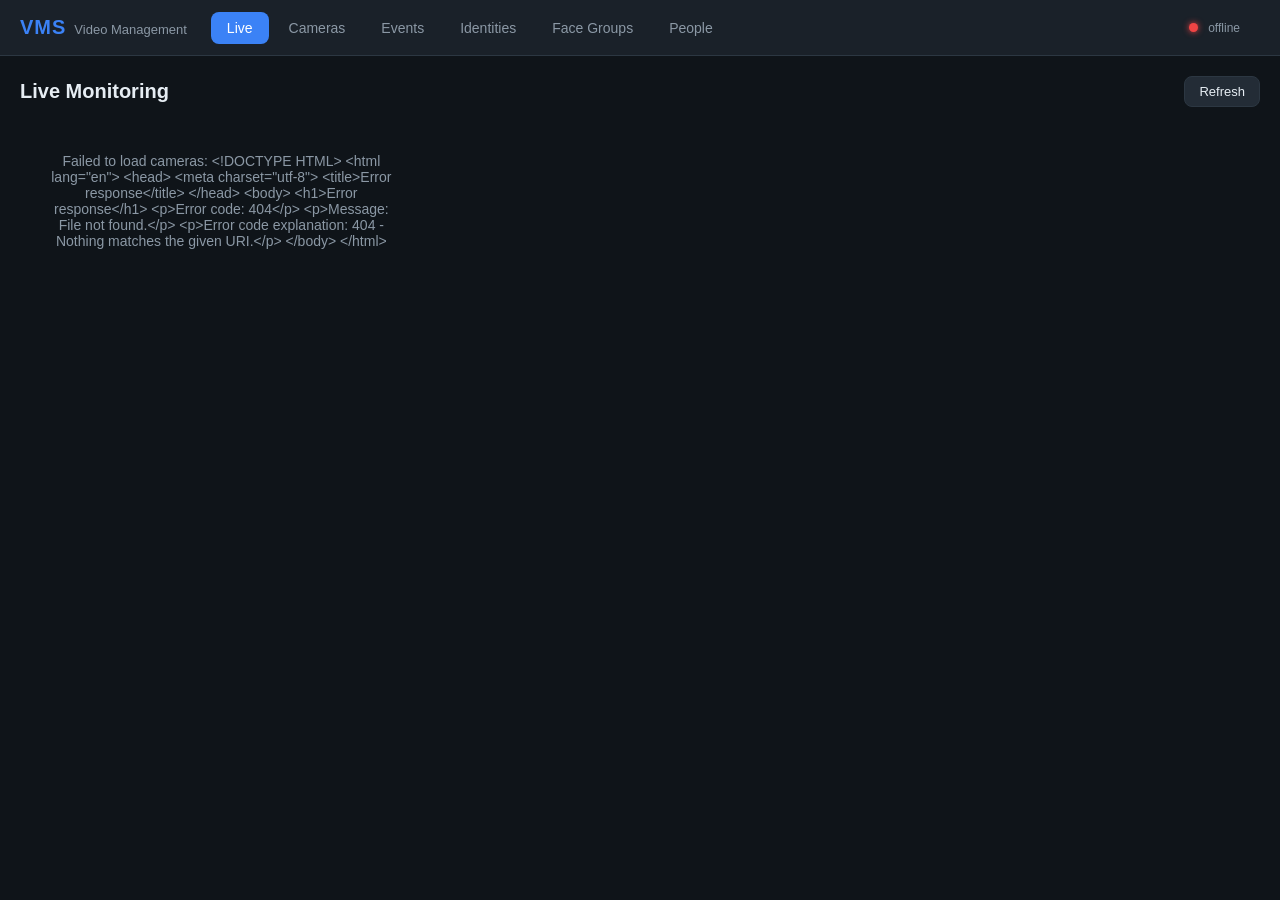
==== commit 9d0c368c: "v1.8.0: mobile touch gestures + orientation-aware fullscreen (VMS) - Shared attachZoomPan handler: t" ====
--- a/services/vms/app/static/index.html
+++ b/services/vms/app/static/index.html
@@ -4,9 +4,9 @@
   <meta charset="UTF-8" />
   <meta name="viewport" content="width=device-width, initial-scale=1.0" />
   <title>VMS — Video Management</title>
-  <link rel="stylesheet" href="style.css?v=136" />
-  <link rel="stylesheet" href="identities.css?v=136" />
-  <link rel="stylesheet" href="people.css?v=136" />
+  <link rel="stylesheet" href="style.css?v=137" />
+  <link rel="stylesheet" href="identities.css?v=137" />
+  <link rel="stylesheet" href="people.css?v=137" />
 </head>
 <body>
   <header class="topbar">
@@ -183,9 +183,9 @@
   <div id="toast" class="toast hidden"></div>
 
   <script src="hls.min.js"></script>
-  <script src="app.js?v=136"></script>
-  <script src="identities.js?v=136"></script>
-  <script src="faces.js?v=136"></script>
-  <script src="people.js?v=136"></script>
+  <script src="app.js?v=137"></script>
+  <script src="identities.js?v=137"></script>
+  <script src="faces.js?v=137"></script>
+  <script src="people.js?v=137"></script>
 </body>
 </html>
--- a/services/vms/app/static/style.css
+++ b/services/vms/app/static/style.css
@@ -286,6 +286,37 @@
 }
 @keyframes recpulse { 0%, 100% { opacity: 1; } 50% { opacity: .6; } }
 
+/* --- Touch gestures: stop the browser hijacking pinch/pan over the media --- */
+/* Clip viewer keeps native <video> controls (tap/scroll) but the browser's own
+   pinch-zoom is disabled so our two-finger zoom takes over. */
+.video-stage { touch-action: pan-x pan-y; }
+/* Live monitor (<img>, no native controls) gets the full custom gesture set. */
+.video-stage-mono { touch-action: none; user-select: none; -webkit-user-select: none; }
+.video-stage.zoomed, .video-stage.panning { touch-action: none; }
+
+/* Fullscreen fills the screen and follows the device: a phone rotated to
+   landscape re-lays-out the media to fill, portrait letterboxes cleanly. */
+.video-stage:fullscreen,
+.video-stage:-webkit-full-screen { width: 100vw; height: 100vh; max-height: none; background: #000; }
+.video-stage:fullscreen .event-video,
+.video-stage:-webkit-full-screen .event-video {
+  width: auto; height: auto; max-width: 100vw; max-height: 100vh; object-fit: contain;
+}
+
+/* Touch-friendly controls: bigger tap targets + comfy toolbar on small screens. */
+@media (max-width: 820px) {
+  .video-stage { max-height: 64vh; }
+  .video-toolbar { gap: 8px; }
+  .video-toolbar .btn { padding: 10px 14px; font-size: 14px; }
+  .btn-rec { padding: 10px 16px; }
+  .vv-hint { font-size: 12px; }
+}
+/* In landscape phones, give the media nearly the whole viewport height. */
+@media (max-width: 920px) and (orientation: landscape) {
+  .video-stage { max-height: 82vh; }
+  .modal.modal-wide { max-width: 100%; }
+}
+
 /* Camera form: object-trigger picker + advanced section */
 .field-block { display: flex; flex-direction: column; gap: 6px; margin: 4px 0; }
 .field-title { font-weight: 600; }
